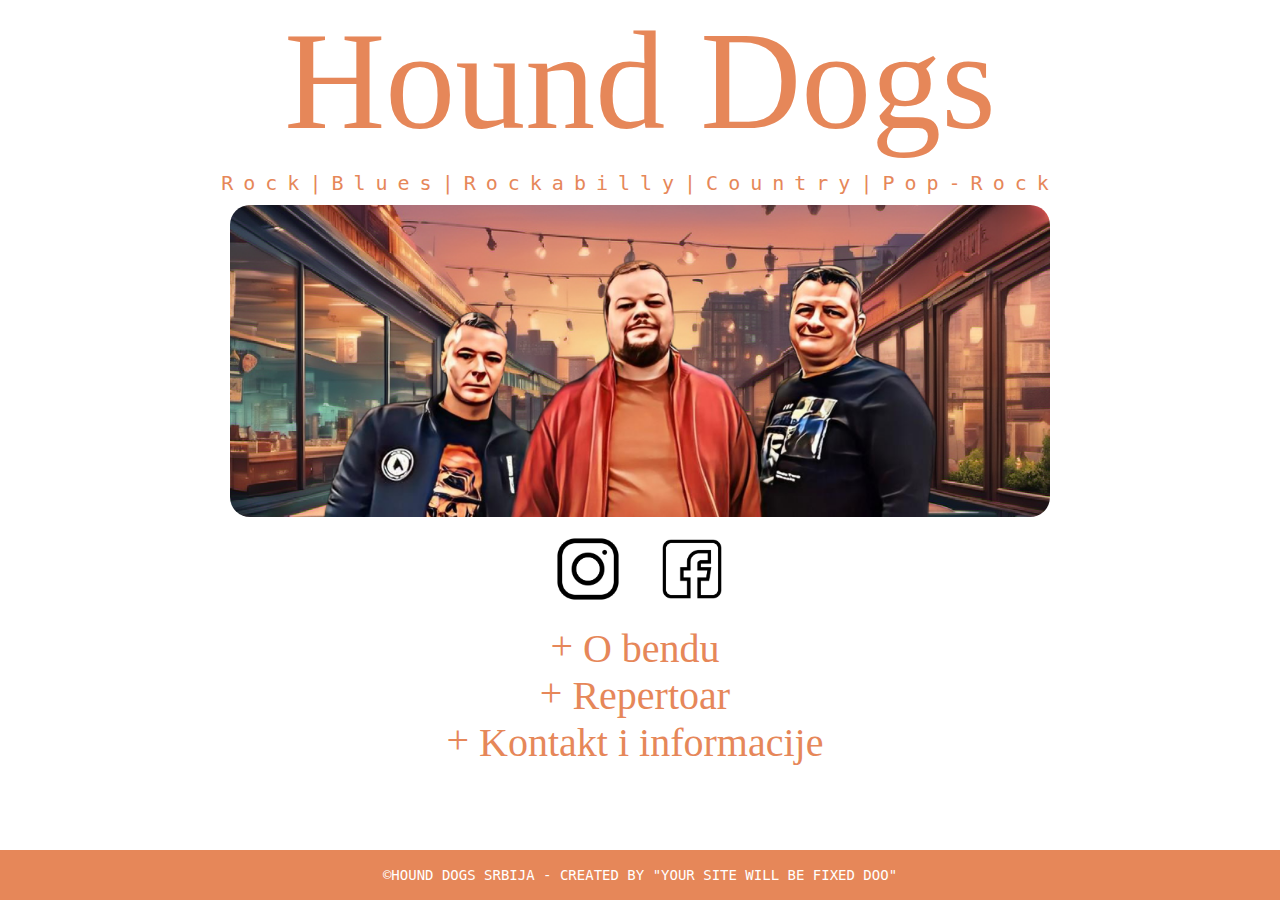
==== index.html @ 80247f6b "Update index.html" ====
<!DOCTYPE html>
<html>

<head>
	<title>Hound Dogs</title>
	<link rel="stylesheet" href="style.css" />
	<script src="https://ajax.googleapis.com/ajax/libs/jquery/3.7.1/jquery.min.js"></script>
	<meta name="viewport" content="width=device-width,initial-scale=1.0">
	<meta charset="utf-8">
</head>

<body>
<div id="main-container">
<div id="main-content">
<header>
<h1 id="main-title">Hound Dogs</h1>
<h2 id="main-subtitle">Rock|Blues|Rockabilly|Country|Pop-Rock</h2>
<div id="hero-image-container"></div>
</header>
<div id="main-socials"><a href="https://www.instagram.com/hound.dogs.srbija/"><img src="instagram.png" alt="Instagram"/></a><a href="https://www.facebook.com/hound.dogs.srbija/"><img src="facebook.png" alt="Facebook" /></a></div>
<div class="kao-menu"><h3>O bendu</h3><p style="display: none;">Hound Dogs je grupa iz Leskovca sa jasnom misijom, a ta misija je - rock n roll. <br/><br/>

Ova priča je počela 2015. godine kada su Marko (klavijatura) i Vlada (gitara/vokal) odlučili da rade polu-akustične svirke na kojima bi mogli da sviraju ono što vole i ono što je namenjeno publici koja je na klupskoj sceni želela da čuje "nešto drugačije". To je trajalo skoro čitavu deceniju se aktivnim i pasivnim periodima. <br/><br/>

Sa Igorom (bubnjevi), koji je i najiskusniji muzičar u ekipi, su sarađivali u nekoliko bendova ranije. Nakon njegovog dolaska, ovo postaje pravi bend sa punim i moćnim zvukom, prava stvar za sve ljubitelje rok, bluz, kantri, rokabili i pop-rok muzike. </p></div>
<div class="kao-menu"><h3>Repertoar</h3><p style="display: none;">Repertoar se sastoji pretežno od strane muzike. Iako članovi benda nemaju ništa protiv domaćih rok umetnika, cilj im je da publici pruže nešto što se (više) ne čuje tako često. Iako nema striktnih stilskih i žanrovskih ograničenja, načelo je - bez kompromisa. <br/><br/>

Takozvani "trade-off" i koketiranje sa muzikom koja je turbo-folk odeven u pop ili rok produkciju nije opcija. Sve drugo dolazi u obzir. Na repertoaru benda ima svega od bluz korena iz Misisipija pa sve do moderne muzike današnjice. Neki od bendova i muzičara čije se pesme izvode su:<br/><br/>

Joe Cocker | Doors | Chuck Berry | Jerry Lee Lewis | Eric Clapton | B.B. King | Stevie Ray Vaughan | Elvis Presley | Johnny Cash | Sting | Rolling Stones | Chris Isaac | Creedence Clearwater Revival |  i mnogi drugi...
 </p></div>
<div class="kao-menu"><h3>Kontakt i informacije</h3><p style="display: none;">Najbrži i najjednostavniji način do kontaktirate bend je putem Instagrama-a i Facebook-a. Odgovorićemo vam u najkraćem mogućem roku.</p></div>
</div>
<footer>
<p>©Hound Dogs Srbija - Created by "YOUR SITE WILL BE FIXED DOO"</p>
</footer>
</div>

<script>
$(document).ready(function(){

  // jQuery methods go here...
  $(".kao-menu").click(function(){
      $('p',this).toggle();
  });
  });


</script>
</body>

</html>
---- style.css ----
body {margin: 0; padding: 0; display: flex;
    flex-direction: column;}
#main-title {text-align: center;
    margin-top: 0px;
    margin-bottom: 10px;
    font-family: fantasy;
    font-size: 140px;
    color: #e68759;
	font-weight: 400;}

#main-container {display: flex;
    flex-direction: column;
    height: 100vh;
}

#main-subtitle {    text-align: center;
    margin-top: 0;
    margin-bottom: 10px;
    font-family: monospace;
    font-size: 20px;
    letter-spacing: 10px;
    font-weight: 100;
    color: #e68759;
    /* text-shadow: 1px 1px 2px black; */}

#main-content {max-width: 1000px; margin:auto;flex-grow: 1;}

#hero-image-container {background-image: url(CartoonCovers/HD-CC3.png);
    width: 820px;
    height: 312px;
    background-position: center -105px;
    margin: auto;
    background-size: cover;
    border-radius: 20px; }

#main-socials {    width: 820px;
    margin: 20px auto;
text-align: center;}	
#main-socials img {max-width: 64px;border-radius:10px;transition: box-shadow 0.3s ease-in-out;margin: auto 20px;}
#main-socials img:hover {box-shadow: 0px 0px 5px 10px #fbc0a4;}

.kao-menu {width: 820px;
    margin: 20px 0 auto;
    overflow: hidden;
    /* height: 48px; */
	margin: auto;
    
	transition: height 0.2s ease-in-out;}
.kao-menu-show {height: auto;}
.kao-menu h3 {    text-align: center;
    font-family: fantasy;
    /* font-weight: 200; */
    font-size: 40px;
    margin: 0;
    font-weight: 100;
    color: #e68759;}
	
/*.kao-menu {height: auto;} */

.kao-menu h3::before {content: "+";
    margin: 0;
    display: inline-block;
    /* line-height: 24px; */
    position: relative;
    left: -10px;
    top: -3px;}
.kao-menu p {font-size: 20px;
    padding: 0 40px;
    text-align: justify;
    font-family: arial;}

footer {    position: relative;
    height: 50px;
    line-height: 23px;
    text-align: center;
    bottom: 0;
    width: 100vw;
    background-color: #e68759;
    font-family: monospace;
    font-size: 14px;
    color: white;
    text-transform: uppercase;
    font-weight: 100;}	
	
@media only screen and (max-width: 920px) {
	#hero-image-container {   
    width: 100vw;
    /* height: 100vh; */
    background-repeat: no-repeat;
    background-position: 0 0;
    border-radius: 0;}

#main-title {font-size: 4rem;}
#main-subtitle {font-size:1rem; letter-spacing:1px;}
#main-socials {width: 100vw;}
.kao-menu {width:100vw;}
.kao-menu h3 {font-size:2rem;} 
footer {font-size:11px;line-height: normal;}
 }
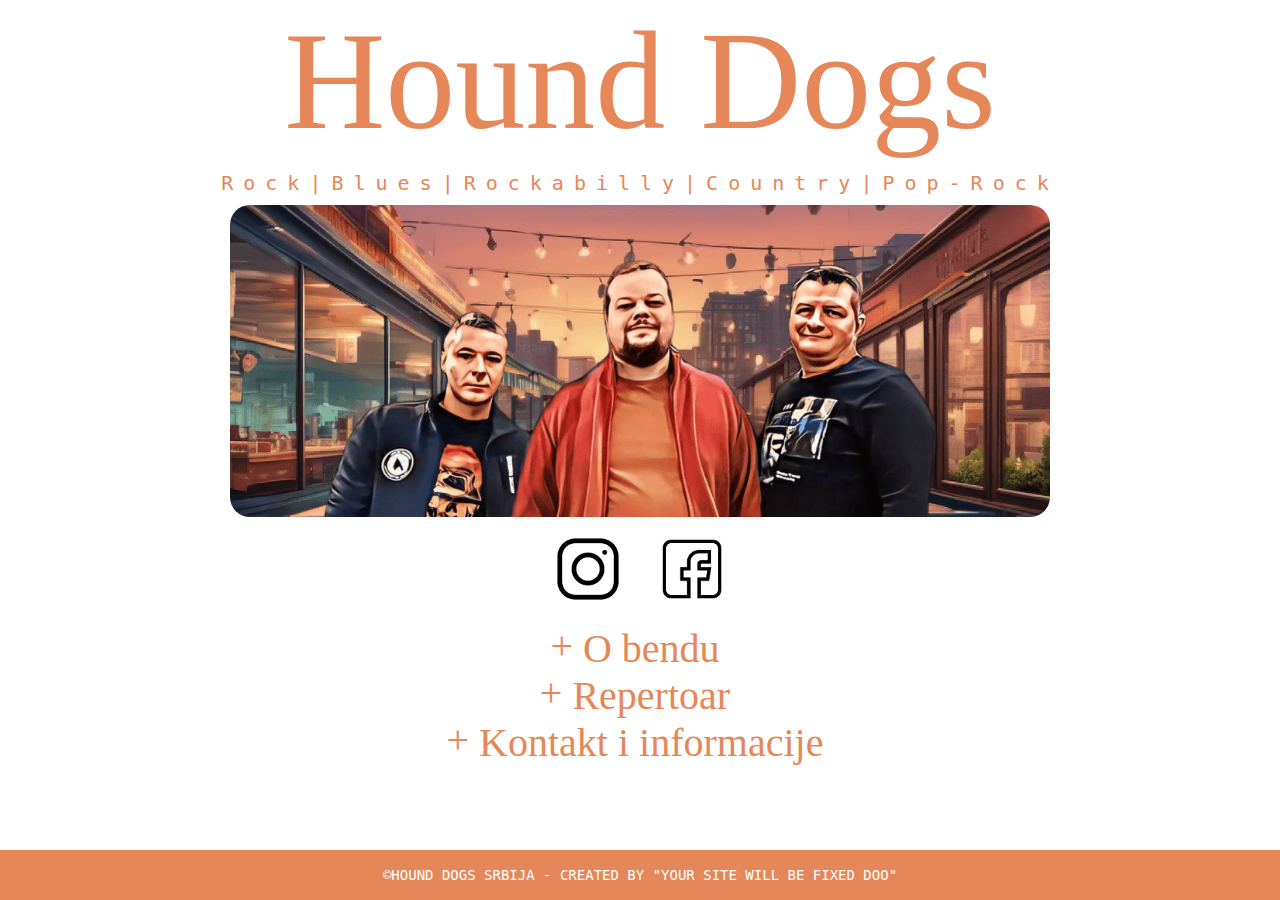
==== commit 3f71df33: "Update index.html" ====
--- a/index.html
+++ b/index.html
@@ -7,6 +7,11 @@
 	<script src="https://ajax.googleapis.com/ajax/libs/jquery/3.7.1/jquery.min.js"></script>
 	<meta name="viewport" content="width=device-width,initial-scale=1.0">
 	<meta charset="utf-8">
+	<meta property="og:site_name" content="Hound Dogs" />
+	<meta property="og:url" content="https://www.hound-dogs.rs" />
+	<meta property="og:type" content="website" />
+	<meta property="og:image" content="https://www.hound-dogs.rs/CartoonCovers/HD-CC1.png">
+	<meta name="description" property="og:description" content="Website benda Hound Dogs." />
 </head>
 
 <body>
--- a/style.css
+++ b/style.css
@@ -87,15 +87,16 @@
     width: 100vw;
     /* height: 100vh; */
     background-repeat: no-repeat;
-    background-position: 0 0;
+    background-position: center;
     border-radius: 0;}
 
 #main-title {font-size: 4rem;}
-#main-subtitle {font-size:1rem; letter-spacing:1px;}
+#main-subtitle {font-size: 0.9rem;
+    letter-spacing: 1px;}
 #main-socials {width: 100vw;}
 .kao-menu {width:100vw;}
 .kao-menu h3 {font-size:2rem;} 
 footer {font-size:11px;line-height: normal;}
  }
  
- + 
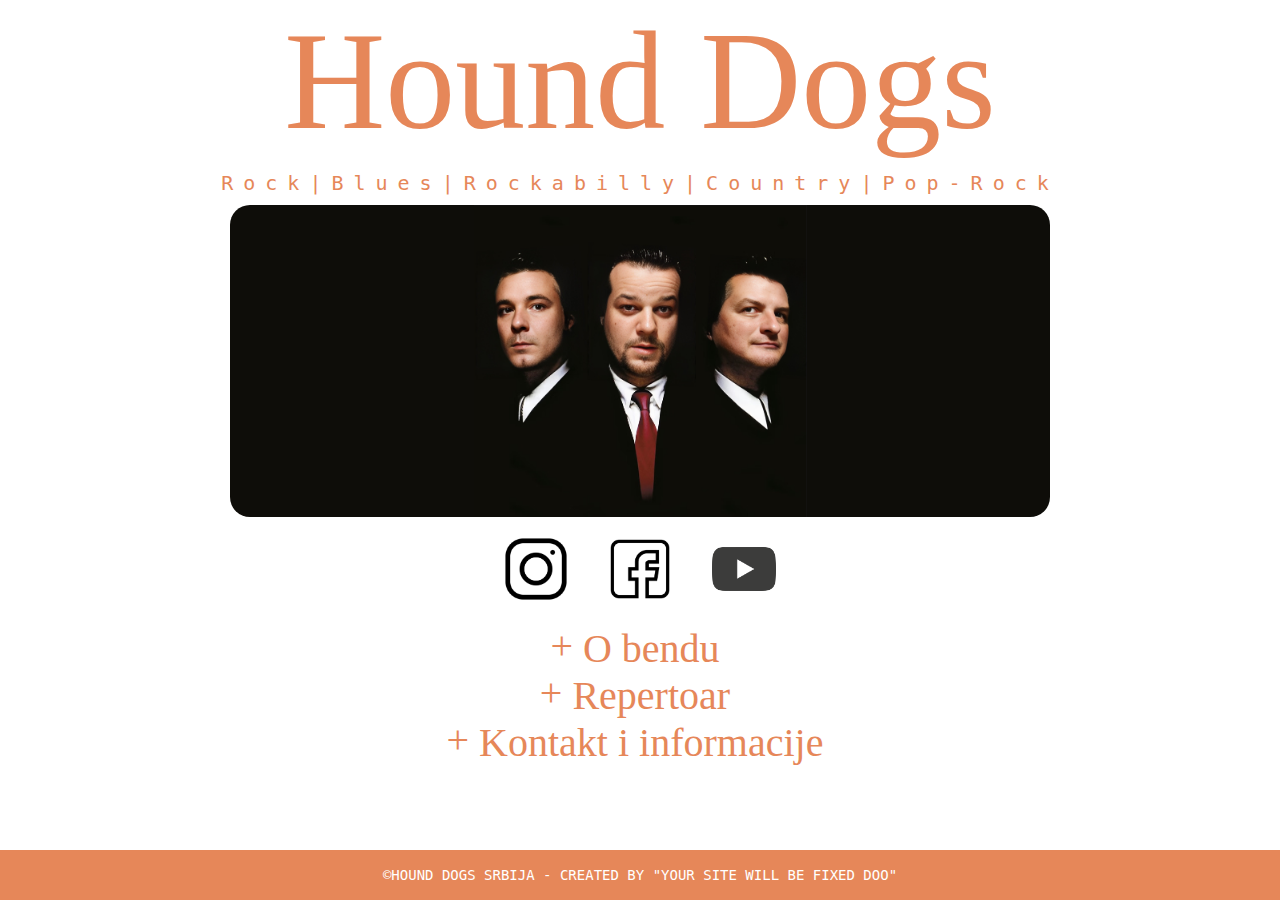
==== commit 2ff67969: "Update index.html" ====
--- a/index.html
+++ b/index.html
@@ -2,6 +2,15 @@
 <html>
 
 <head>
+<!-- Google tag (gtag.js) -->
+<script async src="https://www.googletagmanager.com/gtag/js?id=G-S4GDDMD399"></script>
+<script>
+  window.dataLayer = window.dataLayer || [];
+  function gtag(){dataLayer.push(arguments);}
+  gtag('js', new Date());
+
+  gtag('config', 'G-S4GDDMD399');
+</script>
 	<title>Hound Dogs</title>
 	<link rel="stylesheet" href="style.css" />
 	<script src="https://ajax.googleapis.com/ajax/libs/jquery/3.7.1/jquery.min.js"></script>
@@ -10,8 +19,12 @@
 	<meta property="og:site_name" content="Hound Dogs" />
 	<meta property="og:url" content="https://www.hound-dogs.rs" />
 	<meta property="og:type" content="website" />
-	<meta property="og:image" content="https://www.hound-dogs.rs/CartoonCovers/HD-CC1.png">
+	<meta property="og:image" content="https://www.hound-dogs.rs/CartoonCovers/HD-CC1title.jpg">
 	<meta name="description" property="og:description" content="Website benda Hound Dogs." />
+	<link rel="apple-touch-icon" sizes="180x180" href="/apple-touch-icon.png">
+	<link rel="icon" type="image/png" sizes="32x32" href="/favicon-32x32.png">
+	<link rel="icon" type="image/png" sizes="16x16" href="/favicon-16x16.png">
+	<link rel="manifest" href="/site.webmanifest">
 </head>
 
 <body>
@@ -22,7 +35,7 @@
 <h2 id="main-subtitle">Rock|Blues|Rockabilly|Country|Pop-Rock</h2>
 <div id="hero-image-container"></div>
 </header>
-<div id="main-socials"><a href="https://www.instagram.com/hound.dogs.srbija/"><img src="instagram.png" alt="Instagram"/></a><a href="https://www.facebook.com/hound.dogs.srbija/"><img src="facebook.png" alt="Facebook" /></a></div>
+<div id="main-socials"><a href="https://www.instagram.com/hound.dogs.srbija/"><img src="instagram.png" alt="Instagram"/></a><a href="https://www.facebook.com/hound.dogs.srbija/"><img src="facebook.png" alt="Facebook" /></a><a href="https://www.youtube.com/channel/UC9ALrWk-Locn-5D7h-L5tbQ"><img src="vecteezy_youtube-logo-icon_22227357.png" alt="YouTube" /></a></div>
 <div class="kao-menu"><h3>O bendu</h3><p style="display: none;">Hound Dogs je grupa iz Leskovca sa jasnom misijom, a ta misija je - rock n roll. <br/><br/>
 
 Ova priča je počela 2015. godine kada su Marko (klavijatura) i Vlada (gitara/vokal) odlučili da rade polu-akustične svirke na kojima bi mogli da sviraju ono što vole i ono što je namenjeno publici koja je na klupskoj sceni želela da čuje "nešto drugačije". To je trajalo skoro čitavu deceniju se aktivnim i pasivnim periodima. <br/><br/>
--- a/style.css
+++ b/style.css
@@ -25,19 +25,24 @@
 
 #main-content {max-width: 1000px; margin:auto;flex-grow: 1;}
 
-#hero-image-container {background-image: url(CartoonCovers/HD-CC3.png);
+#hero-image-container {background-image: url(CartoonCovers/HoundDogs-Goodfellas.png);
     width: 820px;
     height: 312px;
-    background-position: center -105px;
+    background-position: center;
     margin: auto;
-    background-size: cover;
+    background-size: contain;
+    background-repeat: no-repeat;
+background-color: #0e0d09;
     border-radius: 20px; }
 
 #main-socials {    width: 820px;
     margin: 20px auto;
-text-align: center;}	
-#main-socials img {max-width: 64px;border-radius:10px;transition: box-shadow 0.3s ease-in-out;margin: auto 20px;}
-#main-socials img:hover {box-shadow: 0px 0px 5px 10px #fbc0a4;}
+	       display: flex;
+    align-items: center;
+    justify-content: center;
+	      }	
+#main-socials img {max-width: 64px;border-radius:10px;transition: filter 0.1s ease-in-out;margin: auto 20px;}
+#main-socials img:hover {filter: drop-shadow(3px 2px 4px grey);}
 
 .kao-menu {width: 820px;
     margin: 20px 0 auto;
@@ -53,8 +58,9 @@
     font-size: 40px;
     margin: 0;
     font-weight: 100;
-    color: #e68759;}
-	
+    color: #e68759;
+  transition: filter 0.1s ease-in-out;}
+.kao-menu h3:hover {filter: drop-shadow(3px 2px 4px grey);}	
 /*.kao-menu {height: auto;} */
 
 .kao-menu h3::before {content: "+";
@@ -84,11 +90,11 @@
 	
 @media only screen and (max-width: 920px) {
 	#hero-image-container {   
-    width: 100vw;
+    width: 80vw;
     /* height: 100vh; */
     background-repeat: no-repeat;
     background-position: center;
-    border-radius: 0;}
+    border-radius: 20px;}
 
 #main-title {font-size: 4rem;}
 #main-subtitle {font-size: 0.9rem;
